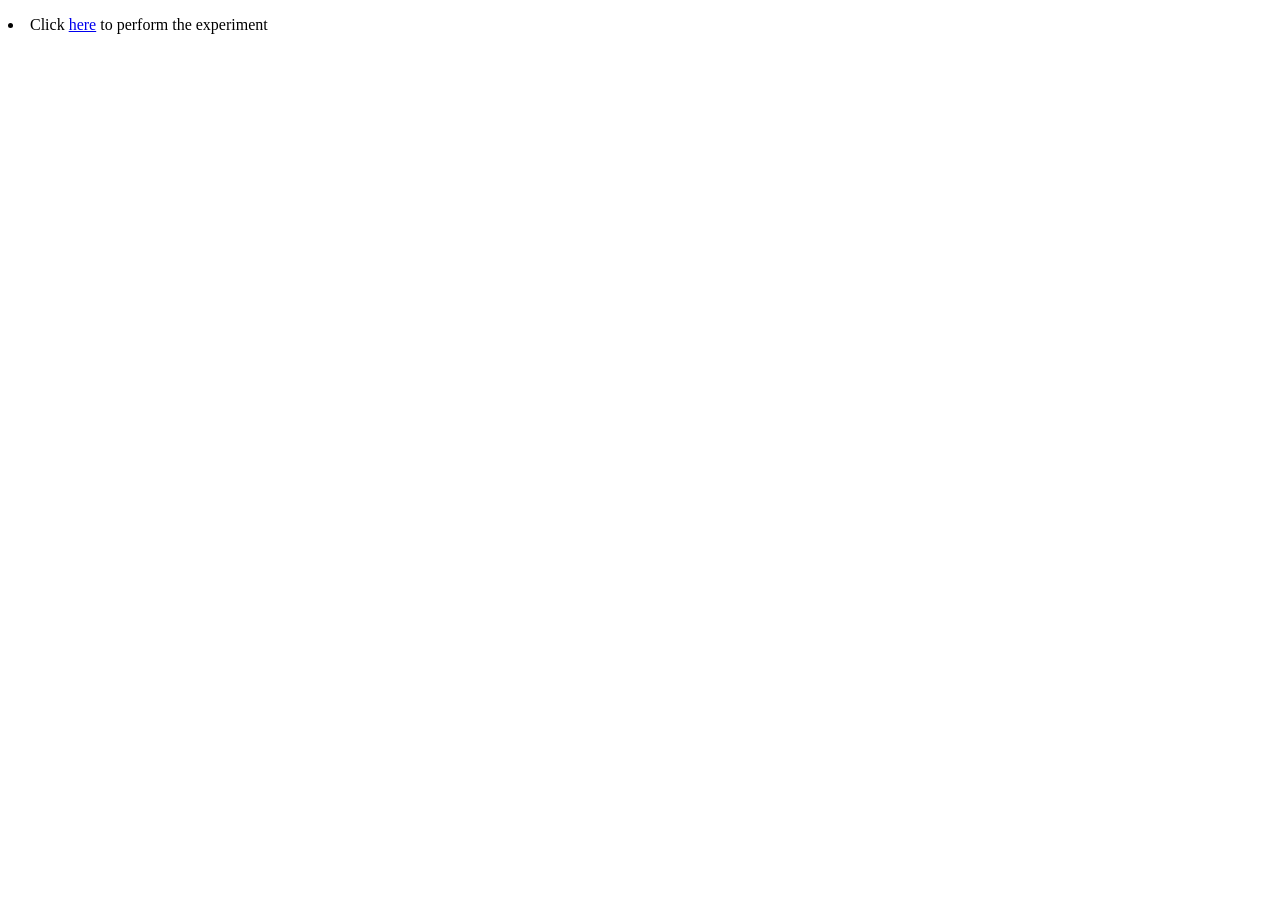
==== simulation/index.html @ adaf8a46 "https://virtual-labs.github.io/virtual-labs/exp-coarse-grained-iiith click on the link to test your " ====
<!DOCTYPE html>
<html>
<head>
	<!-- Add CSS at the head of HTML file -->
    <link rel="stylesheet" href="./css/main.css">
</head>
<body>
		<!-- Your code goes here-->

	<p><li>Click <a href="./coarse/index.html" target="_new">here</a> to perform the experiment</li></p>

<body>
   

	<!-- Add JS at the bottom of HTML file --> 
        <script src="./js/main.js"></script>
<script src="../assets/js/iframeResize.js"></script></body>
</html>
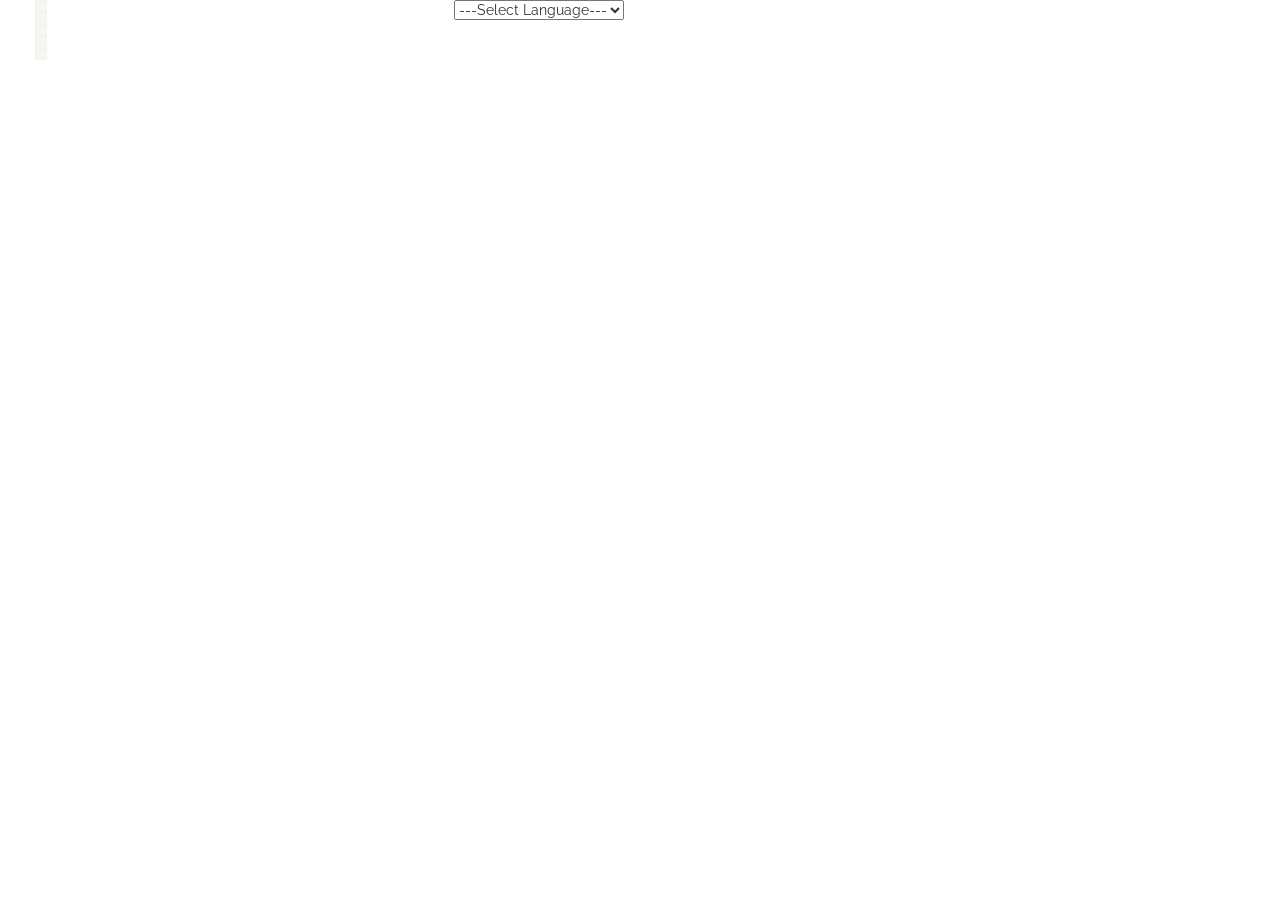
==== commit 6b30deda: "https://virtual-labs.github.io/virtual-labs/exp-coarse-grained-iiith click on the link to test your " ====
--- a/simulation/index.html
+++ b/simulation/index.html
@@ -1,18 +1,52 @@
 <!DOCTYPE html>
-<html>
-<head>
-	<!-- Add CSS at the head of HTML file -->
-    <link rel="stylesheet" href="./css/main.css">
-</head>
-<body>
-		<!-- Your code goes here-->
-
-	<p><li>Click <a href="./coarse/index.html" target="_new">here</a> to perform the experiment</li></p>
-
-<body>
-   
-
-	<!-- Add JS at the bottom of HTML file --> 
-        <script src="./js/main.js"></script>
-<script src="../assets/js/iframeResize.js"></script></body>
-</html>+<html lang="en">
+  <head>
+    <link href="./css/bootstrap.min.css" rel="stylesheet" />
+    <link href="./css/style.css" rel="stylesheet" />
+    <script
+      src="https://code.jquery.com/jquery-2.2.4.min.js"
+      integrity="sha256-BbhdlvQf/xTY9gja0Dq3HiwQF8LaCRTXxZKRutelT44="
+      crossorigin="anonymous"
+    ></script>
+    <script src="https://maxcdn.bootstrapcdn.com/bootstrap/3.3.2/js/bootstrap.min.js"></script>
+    <script src="./js/main.js"></script>
+  </head>
+  <body class="index" id="page-top">
+    <div id="top">
+      <div id="content">
+        <div
+          class="container-fluid"
+          style="margin-left: 35px; margin-right: 35px"
+        >
+          <div class="row">
+            <div class="col-md-10 lab-list-col-10">
+              <div class="content" id="experiment-article-section-4-content">
+                <div id="POS_TAG_1"></div>
+                <div align="center" id="mainContainer">
+                  <!-- Language Selection Dropdown -->
+                  <form id="languageForm">
+                    <select
+                      name="lang_opt"
+                      id="lang_opt"
+                      autocomplete="off"
+                      onchange="selectLang();"
+                    >
+                      <option value="0" selected>---Select Language---</option>
+                      <option value="1">English</option>
+                      <option value="2">Hindi</option>
+                    </select>
+                  </form>
+                  <br /><br />
+                  <!-- Sentence Options Container -->
+                  <div id="sen_opt"></div>
+                </div>
+              </div>
+            </div>
+          </div>
+        </div>
+      </div>
+    </div>
+  <script src="../assets/js/iframeResize.js"></script>
+        
+        </body>
+</html>
--- a/simulation/css/style.css
+++ b/simulation/css/style.css
@@ -0,0 +1,1268 @@
+/*
+Theme Name: Vlabs
+Theme URI: http://www.vlabs.ac.in
+Author: Vlabs.co.in
+Author URI: http://www.vlabs.ac.in
+Description: The theme to accompany the profile site for vlabs.ac.in
+Version: 1.0
+*/
+@import url(https://fonts.googleapis.com/css?family=Raleway:400,300,700,500,600);
+body {
+  overflow-x: hidden;
+  font-family: "Raleway" !important;
+  min-height: 100%;
+}
+
+html {
+  height: 100%;
+}
+
+p {
+  font-size: 17.5px;
+  text-align: justify;
+}
+
+/*** Calendar **********************/
+.content .container-fluid div.calender {
+  position: relative;
+}
+
+.container-fluid .calender table {
+  cursor: pointer;
+  border: 1px solid #ccc;
+  font-size: 11px;
+  color: #000;
+  background: #fff;
+  font-family: "Lucida Grande", Tahoma, Arial, Verdana, sans-serif;
+}
+
+/* Styles for feedback button in feedback section */
+#feedback-btn {
+  color: #2c99ce !important;
+  border-color: #2c99ce !important;
+}
+
+#feedback-btn-link {
+  display: block;
+  margin: auto;
+  width: 17%;
+}
+
+#feedback-btn-link:hover {
+  text-decoration: inherit !important;
+  color: inherit !important;
+}
+
+.container-fluid .calender .nav {
+  background: #f5f5f5;
+}
+
+.container-fluid .calender thead .title {
+  font-weight: bold;
+  text-align: center;
+  background: #dedede;
+  color: #000;
+  padding: 2px 0 3px 0;
+}
+
+.container-fluid .calender thead .headrow {
+  background: #f5f5f5;
+  color: #444;
+  font-weight: bold;
+}
+
+.container-fluid .calender thead .daynames {
+  background: #fff;
+  color: #333;
+  font-weight: bold;
+}
+
+.container-fluid .calender thead .name {
+  border-bottom: 1px dotted #ccc;
+  padding: 2px;
+  text-align: center;
+  color: #000;
+}
+
+.container-fluid .calender thead .weekend {
+  color: #666;
+}
+
+.container-fluid .calender thead .hilite {
+  background-color: #444;
+  color: #fff;
+  padding: 1px;
+}
+
+.container-fluid .calender thead .active {
+  background-color: #d12f19;
+  color: #fff;
+  padding: 2px 0px 0px 2px;
+}
+
+.container-fluid .calender tbody .day {
+  width: 1.8em;
+  color: #222;
+  text-align: right;
+  padding: 2px 2px 2px 2px;
+}
+.container-fluid .calender tbody .day.othermonth {
+  font-size: 80%;
+  color: #bbb;
+}
+.container-fluid .calender tbody .day.othermonth.oweekend {
+  color: #fbb;
+}
+
+.container-fluid .calender table .wn {
+  padding: 2px 2px 2px 2px;
+  border-right: 1px solid #000;
+  background: #666;
+}
+
+.container-fluid .calender tbody .rowhilite td {
+  background: #fff1af;
+}
+
+.container-fluid .calender tbody .rowhilite td.wn {
+  background: #fff1af;
+}
+
+.container-fluid .calender tbody td.hilite {
+  padding: 1px 1px 1px 1px;
+  background: #444 !important;
+  color: #fff !important;
+}
+
+.container-fluid .calender tbody td.active {
+  color: #fff;
+  background: #529214 !important;
+  padding: 2px 2px 0px 2px;
+}
+
+.container-fluid .calender tbody td.selected {
+  font-weight: bold;
+  border: 1px solid #888;
+  padding: 1px 1px 1px 1px;
+  background: #f5f5f5 !important;
+  color: #222 !important;
+}
+
+.container-fluid .calender tbody td.weekend {
+  color: #666;
+}
+
+.container-fluid .calender tbody td.today {
+  font-weight: bold;
+  color: #529214;
+  background: #d9efc2;
+}
+
+.container-fluid .calender tbody .disabled {
+  color: #999;
+}
+
+.container-fluid .calender tbody .emptycell {
+  visibility: hidden;
+}
+
+.container-fluid .calender tbody .emptyrow {
+  display: none;
+}
+
+.container-fluid .calender tfoot .footrow {
+  text-align: center;
+  background: #556;
+  color: #fff;
+}
+
+.container-fluid .calender tfoot .ttip {
+  background: #222;
+  color: #fff;
+  font-size: 10px;
+  border-top: 1px solid #dedede;
+  padding: 3px;
+}
+
+.container-fluid .calender tfoot .hilite {
+  background: #aaf;
+  border: 1px solid #04f;
+  color: #000;
+  padding: 1px;
+}
+
+.container-fluid .calender tfoot .active {
+  background: #77c;
+  padding: 2px 0px 0px 2px;
+}
+
+.container-fluid .calender .combo {
+  position: absolute;
+  display: none;
+  top: 0px;
+  left: 0px;
+  width: 4em;
+  border: 1px solid #ccc;
+  background: #f5f5f5;
+  color: #222;
+  font-size: 90%;
+  z-index: 100;
+}
+
+.container-fluid .calender .combo .label,
+.container-fluid .calender .combo .label-IEfix {
+  text-align: center;
+  padding: 1px;
+}
+
+.container-fluid .calender .combo .label-IEfix {
+  width: 4em;
+}
+
+.container-fluid .calender .combo .hilite {
+  background: #444;
+  color: #fff;
+}
+
+.container-fluid .calender .combo .active {
+  border-top: 1px solid #999;
+  border-bottom: 1px solid #999;
+  background: #dedede;
+  font-weight: bold;
+}
+.container-fluid form li div label {
+  clear: both;
+  color: #444;
+  display: block;
+  font-size: 9px;
+  line-height: 9px;
+  margin: 0;
+  padding-top: 3px;
+}
+
+.container-fluid form li span label {
+  clear: both;
+  color: #444;
+  display: block;
+  font-size: 9px;
+  line-height: 9px;
+  margin: 0;
+  padding-top: 3px;
+}
+.container-fluid form li .datepicker {
+  cursor: pointer !important;
+  float: left;
+  height: 16px;
+  margin: 0.1em 5px 0 0;
+  padding: 0;
+  width: 16px;
+}
+.container-fluid input.text {
+  background: #fff url(../../../images/shadow.gif) repeat-x top;
+  border-bottom: 1px solid #ddd;
+  border-left: 1px solid #c3c3c3;
+  border-right: 1px solid #c3c3c3;
+  border-top: 1px solid #7c7c7c;
+  color: #333;
+  font-size: 100%;
+  margin: 0;
+  padding: 2px 0;
+}
+p.small {
+  font-size: 16px;
+}
+
+.container-fluid form ul {
+  font-size: 200%;
+  list-style-type: none;
+  margin: 0;
+  padding: 0;
+  width: 100%;
+}
+
+.container-fluid form li {
+  display: block;
+  margin: 0;
+  padding: 4px 5px 2px 9px;
+  position: relative;
+}
+a,
+a:hover,
+a:focus,
+a:active,
+a.active {
+  outline: 0;
+}
+@media (min-width: 768px) {
+  .navbar-fixed-top {
+    padding: 25px 0;
+    -webkit-transition: padding 0.3s;
+    -moz-transition: padding 0.3s;
+    transition: padding 0.3s;
+  }
+
+  .navbar-fixed-top .navbar-brand {
+    font-size: 2em;
+    -webkit-transition: all 0.3s;
+    -moz-transition: all 0.3s;
+    transition: all 0.3s;
+  }
+
+  .navbar-fixed-top.navbar-shrink {
+    padding: 10px 0;
+  }
+
+  .navbar-fixed-top.navbar-shrink .navbar-brand {
+    font-size: 1.5em;
+  }
+}
+
+.navbar a:focus {
+  outline: 0;
+}
+
+.navbar .navbar-nav li a:focus {
+  outline: 0;
+}
+
+.navbar-default,
+.navbar-inverse {
+  border: 0;
+}
+.footer-div {
+  margin-top: 120px;
+}
+
+#top {
+  min-height: 100vh;
+  display: grid;
+  grid-template-rows: max-content auto max-content;
+}
+
+#footer {
+  color: #eee;
+  font-size: 14px;
+  width: 100%;
+  bottom: 0;
+}
+
+#footer .footer-top {
+  background: #111;
+  padding: 15px 0 0px 0;
+}
+
+#footer .row {
+  padding-bottom: 2rem;
+}
+
+#footer .footer-top .footer-info h3 {
+  font-size: 34px;
+  margin: 0 0 20px 0;
+  padding: 2px 0 2px 10px;
+  line-height: 1;
+  font-family: "Open Sans", sans-serif;
+  font-weight: 700;
+  letter-spacing: 3px;
+  border-left: 4px solid #18d26e;
+}
+
+#footer .footer-top p {
+  font-size: 1.4rem;
+  margin-bottom: 0;
+  color: #eee;
+}
+
+#footer .footer-top .social-links a {
+  font-size: 18px;
+  display: inline-block;
+  background: #333;
+  color: #eee;
+  line-height: 1;
+  padding: 8px 0;
+  margin-right: 4px;
+  border-radius: 50%;
+  text-align: center;
+  width: 36px;
+  height: 36px;
+  transition: 0.3s;
+}
+
+#footer .footer-top .social-links a:hover {
+  background: #3cd6ed;
+  color: #fff;
+}
+
+#footer .footer-top h4 {
+  font-size: 14px;
+  color: #fff;
+  position: relative;
+  padding-bottom: 12px;
+}
+
+#footer .footer-top h4::before,
+#footer .footer-top h4::after {
+  content: "";
+  position: absolute;
+  left: 0;
+  bottom: 0;
+  height: 2px;
+}
+
+#footer .footer-top h4::before {
+  right: 0;
+  background: #555;
+}
+
+#footer .footer-top h4::after {
+  background: #3ec1d5;
+  width: 60px;
+}
+#footer .footer-top i {
+  color: #fff;
+}
+
+#footer .footer-top a {
+  color: #fff;
+}
+
+/*******************************************************************************/
+/*****************************CUSTOME STYLE*************************************/
+/*******************************************************************************/
+
+.search-textbox {
+  background: url("../images/search-box.png") no-repeat;
+  border: 0 none;
+  color: #666666;
+  float: left;
+  font-family: "Raleway";
+  font-size: 15px;
+  height: 36px;
+  margin: 0;
+  padding-left: 15px;
+  transition: background 0.3s ease-in-out 0s;
+  width: 220px;
+}
+
+.search-button {
+  background: url("../images/search.png") no-repeat;
+  cursor: pointer;
+  height: 36px;
+  text-indent: -99999em;
+  width: 36px;
+  border: 0px;
+}
+.main-logo-a {
+  height: auto;
+  overflow: visible;
+  margin-left: 0px !important;
+  padding-bottom: 10px !important;
+  padding-top: 10px !important;
+}
+
+.menu-a {
+  font-size: 14px !important;
+  font-family: "Raleway" !important;
+  color: #2c99cd !important;
+  padding-left: 10px !important;
+  padding-bottom: 5px !important;
+  padding-top: 5px !important;
+  padding-right: 10px !important;
+}
+
+.menu-a-active {
+  color: white !important;
+}
+
+.menu-li {
+  /* float: right; */
+  border-radius: 10px;
+  margin-left: 20px;
+  margin-right: 20px;
+}
+
+.menu-li:hover {
+  background-color: #77bb41 !important;
+}
+
+.menu-a:hover {
+  color: white !important;
+}
+.menu-li-active {
+  background-color: #77bb41;
+}
+
+.menu-div {
+  /* margin-top: 30px; */
+}
+
+.menu-ul {
+  margin-top: 45px;
+}
+
+@media only screen and (max-width: 375px) {
+  .featured-labs-experiment-div {
+    text-align: center;
+  }
+  .featured-labs-experiment-icon {
+    float: left;
+    min-width: 78px;
+  }
+}
+
+@media only screen and (min-width: 401px) {
+  .custom-toggle {
+    margin-bottom: 0px !important;
+    margin-top: 27px !important;
+  }
+}
+
+@media only screen and (max-width: 400px) {
+  .main-logo-a {
+    width: 60%;
+  }
+
+  .custom-toggle {
+    margin-bottom: 0px !important;
+    margin-top: 12% !important;
+  }
+
+  /* 	.menu-div
+	{
+		margin-top: 30px !important;
+	} */
+}
+
+@media only screen and (min-width: 401px) and (max-width: 523px) {
+  /*    .menu-div
+	{
+		margin-top: 30px !important;
+	} */
+}
+
+@media only screen and (max-width: 496px) {
+  .featured-labs-div {
+    background: none !important;
+  }
+}
+
+@media only screen and (max-width: 540px) {
+  .broad-labs-empty-div {
+    display: none;
+  }
+  .border-right-green-dotted {
+    margin-top: 60px !important;
+  }
+}
+
+@media only screen and (min-width: 401px) and (max-width: 767px) {
+  .main-logo {
+    width: 70%;
+  }
+}
+
+@media only screen and (max-width: 767px) {
+  .menu-ul {
+    margin-top: 0px !important;
+  }
+
+  .menu-li-active {
+    background-color: white !important;
+  }
+
+  .menu-a-active {
+    color: #2c99ce !important;
+  }
+
+  .search-ul {
+    display: none !important;
+  }
+}
+
+@media only screen and (min-width: 768px) and (max-width: 991px) {
+  .menu-a {
+    font-size: 1.4em !important;
+  }
+
+  .main-logo {
+    width: 70%;
+  }
+
+  .banner-text-small {
+    font-size: 1.2em !important;
+  }
+
+  .banner-text-medium {
+    font-size: 1.7em !important;
+  }
+
+  .banner-text-big {
+    font-size: 2em !important;
+  }
+}
+
+@media only screen and (max-width: 991px) {
+  .menu-ul {
+    margin-top: 30px;
+  }
+
+  .search-textbox {
+    width: 150px;
+    font-size: 0.9em;
+  }
+
+  .menu-li {
+    margin-left: 10px;
+    margin-right: 10px;
+  }
+  .aboutus-col-8 {
+    padding-right: 15px !important;
+  }
+  .footer-div {
+    background-size: cover !important;
+  }
+
+  .lab-list-col-10 {
+    /* background: none !important; */
+    overflow: hidden;
+  }
+
+  .featured-labs-main-div {
+    margin-top: -35px !important;
+  }
+}
+
+@media only screen and (min-width: 992px) and (max-width: 1199px) {
+}
+
+/*====================new grid================================*/
+@media only screen and (min-width: 992px) {
+  .col-md-2-5 {
+    width: 20%;
+    float: left;
+  }
+}
+
+@media only screen and (max-width: 991px) {
+  .col-md-2-5 {
+    width: 33.33%;
+    float: left;
+  }
+  .col-md-2-5-1-l {
+    background: url("../images/dotted-devider-h-o.png") no-repeat;
+    background-position: left bottom;
+  }
+}
+
+@media only screen and (max-width: 767px) {
+  .col-md-2-5 {
+    width: 50%;
+    float: left;
+  }
+}
+
+@media only screen and (max-width: 540px) {
+  .col-md-2-5 {
+    width: 100%;
+    float: left;
+  }
+}
+.col-md-2-5 {
+  position: relative;
+  min-height: 1px;
+  vertical-align: bottom;
+  /* display: flex; */
+  min-height: 228px;
+}
+
+.col-md-2-5-1-l {
+  width: 100%;
+  min-height: 228px;
+  height: 100%;
+}
+
+.col-md-2-5-1-withbg {
+  background: url("../images/dotted-devider-h-o.png") no-repeat;
+  background-position: left bottom;
+  width: 100%;
+  min-height: 228px;
+  height: 100%;
+}
+
+.col-md-2-5-2 {
+  padding-right: 15px;
+  padding-left: 15px;
+}
+/*************************************************************/
+
+.featured-labs-div {
+  margin-left: 0px !important;
+  margin-right: 0px !important;
+  padding-left: 15px !important;
+}
+.border-bottom-img {
+  /*  border-bottom: 2px dotted;
+	  border-top : 0px;
+	  border-left: 0px;
+	  border-right: 0px;
+    -webkit-border-image: url(../images/dotted-devider-h-o.png) 30 round; Safari 3.1-5
+    -o-border-image: url(../images/dotted-devider-h-o.png) 30 round; Opera 11-12.1
+    border-image: url(../images/dotted-devider-h-o.png) 30 round; */
+}
+
+.broad-labs-a:hover {
+  text-decoration: none !important;
+}
+.col-md-2-5-1-l:hover,
+.col-md-2-5-1-withbg:hover {
+  background-color: #e4e4e4 !important;
+}
+
+.border-right-green-dotted {
+  border-right: 2px dotted;
+  margin-top: 30px;
+  border-right-color: #678f48;
+  min-height: 115px;
+}
+.border-right-green-dotted a {
+  padding-left: 10px;
+  display: block;
+  margin-bottom: 10px;
+}
+a:focus {
+  color: #72ab44 !important;
+}
+
+.featured-labs {
+  min-height: 190px !important;
+}
+/*========================font classes=======================*/
+.text-h2-lightblue {
+  color: #2c99ce;
+  font-size: 1.8em;
+  margin-top: 5px;
+  margin-bottom: 20px;
+}
+.text-h1-lightblue {
+  color: #2c99ce;
+  font-size: 1.8em;
+  font-weight: bold;
+  text-align: center;
+}
+.text-a-lightgreen {
+  color: #72ab44;
+  font-size: 1.3em;
+  text-decoration: underline;
+}
+
+.text-a-lightgreen:hover {
+  color: #72ab44 !important;
+}
+
+.text-a-white {
+  color: white;
+  font-size: 1.4em;
+  text-decoration: underline;
+}
+
+.text-h2-lightblue-small {
+  color: #2c99ce;
+  font-size: 1.5em;
+}
+
+.text-h3-darkblue-bold {
+  color: #3e6389;
+  font-size: 1.4em;
+  font-weight: bold;
+}
+
+.text-h3-darkblue {
+  color: #3e6389;
+  font-size: 1.4em;
+}
+
+.text-normal-gray-small {
+  color: #888;
+  font-size: 16px;
+}
+
+.text-normal-gray-big {
+  color: #888;
+  font-size: 30px;
+}
+#experiment-article-section-1-heading {
+  color: #888;
+  font-size: 30px;
+}
+.text-normal-gray-smallest {
+  color: #888;
+  font-size: 13px;
+}
+
+.featured-labs-icon-text {
+  color: #888;
+  font-size: 13px;
+}
+
+.featured-labs-main-div {
+  margin-top: -50px;
+}
+
+.nounderline {
+  text-decoration: none;
+}
+
+.nounderline:hover {
+  text-decoration: none !important;
+}
+.text-normal-gray-medium {
+  color: #888;
+  font-size: 1.4em;
+}
+/*===========================================================*/
+
+.shadow {
+  -webkit-box-shadow: inset 0 8px 6px -6px black;
+  -moz-box-shadow: inset 0 8px 6px -6px black;
+  box-shadow: inset 0 8px 6px -6px black;
+}
+
+/*owl style sheet*/
+#owl-demo .item {
+  display: block;
+  padding: 1px 10px;
+  margin: 5px;
+  color: #888;
+  -webkit-border-radius: 3px;
+  -moz-border-radius: 3px;
+  border-radius: 3px;
+}
+.owl-theme .owl-controls .owl-buttons div {
+  padding: 5px 9px;
+}
+
+.owl-theme .owl-buttons i {
+  margin-top: 2px;
+}
+
+//To move navigation buttons outside use these settings:
+
+#owl-demo .owl-controls .owl-buttons div,
+#owl-partner-institutions .owl-controls .owl-buttons div {
+  position: absolute;
+}
+
+#owl-demo .owl-controls .owl-buttons .owl-prev {
+  left: -45px;
+  top: 55px;
+  position: absolute;
+  background: none !important;
+}
+
+#owl-partner-institutions .owl-controls .owl-buttons .owl-prev {
+  left: -45px;
+  top: 20px;
+  position: absolute;
+  background: none !important;
+}
+
+#owl-demo .owl-controls .owl-buttons .owl-next {
+  right: -45px;
+  top: 55px;
+  position: absolute;
+  background: none !important;
+}
+
+#owl-partner-institutions .owl-controls .owl-buttons .owl-next {
+  right: -45px;
+  top: 20px;
+  position: absolute;
+  background: none !important;
+}
+
+#owl-demo .owl-controls .owl-pagination,
+#owl-partner-institutions .owl-controls .owl-pagination {
+  display: none;
+}
+
+#owl-aboutus .owl-controls .owl-buttons {
+  display: none;
+}
+
+#owl-aboutus .owl-controls .owl-pagination {
+  text-align: left;
+}
+#owl-aboutus .owl-controls .owl-page span {
+  background-color: white;
+  border: 2px solid;
+  height: 20px;
+  width: 20px;
+}
+
+#owl-aboutus .owl-controls .owl-page.active span,
+#owl-aboutus .owl-controls.clickable .owl-page:hover span {
+  background-color: #ff6600;
+  border: 0px;
+}
+/*******************/
+
+/*Labs page*/
+.sidebar-col-2 {
+}
+
+.lab-list-col-10 {
+  background: url("../images/bck.jpg") repeat-y;
+  background-position: left top;
+  margin-bottom: 25px;
+}
+
+.sidebar-a:hover,
+.text-h3-darkblue:hover {
+  color: #ff6600 !important;
+}
+h3 {
+  line-height: 32px;
+}
+h1 {
+  line-height: 50px;
+  font-family: "Montserrat", sans-serif;
+}
+h2 {
+  margin-bottom: 15px;
+}
+
+.lab-list-row-div {
+  background: url("../images/bottom-line-n.png") no-repeat;
+  background-position: left bottom;
+  height: auto;
+  overflow: hidden;
+  border-bottom: 1.5px dotted;
+  border-bottom-color: #888;
+  padding-bottom: 10px;
+}
+
+.lab-list-row-col-2 {
+  margin-top: 15px;
+}
+
+/**********************************************************************************/
+
+.banner-text {
+  position: relative;
+  top: -59px;
+  color: white !important;
+}
+
+.banner-text-small {
+  font-size: 1.7em;
+}
+
+.banner-text-medium {
+  font-size: 2.2em;
+}
+
+.banner-text-big {
+  font-size: 2.7em;
+}
+
+.baneer-text-sub-div {
+  position: relative;
+  float: left;
+}
+
+.banner-text-1 {
+  left: 3.7%;
+}
+
+.banner-text-2 {
+  left: 9.6%;
+}
+
+.banner-text-3 {
+  left: 15%;
+}
+
+.banner-text-4 {
+  left: 22%;
+}
+
+.banner-caption-div {
+  position: absolute;
+  top: 140px;
+  left: 42%;
+}
+
+.banner-caption-text {
+  font-size: 2em;
+  line-height: normal;
+  color: black;
+}
+
+/*==========================RESPONSIVE+++++++++++++++++++++++++++++++*/
+
+@media only screen and (max-width: 399px) {
+  .banner-text-small {
+    font-size: 0.8em !important;
+  }
+
+  .banner-text-medium {
+    font-size: 0.9em !important;
+  }
+
+  .banner-text-big {
+    font-size: 1.1em !important;
+  }
+
+  .banner-text {
+    top: -21px;
+    letter-spacing: -1.5px;
+  }
+
+  .banner-text-1 {
+    left: 1.5%;
+  }
+
+  .banner-text-2 {
+    left: 3%;
+  }
+
+  .banner-text-3 {
+    left: 5%;
+  }
+
+  .banner-text-4 {
+    left: 8%;
+  }
+}
+
+@media only screen and (min-width: 400px) and (max-width: 500px) {
+  .banner-text-small {
+    font-size: 0.9em !important;
+  }
+
+  .banner-text-medium {
+    font-size: 1.1em !important;
+  }
+
+  .banner-text-big {
+    font-size: 1.2em !important;
+  }
+
+  .banner-text {
+    top: -24px;
+    letter-spacing: -1px;
+  }
+
+  .banner-text-2 {
+    left: 7%;
+  }
+
+  .banner-text-3 {
+    left: 12%;
+  }
+
+  .banner-text-4 {
+    left: 17%;
+  }
+}
+
+@media only screen and (min-width: 501px) and (max-width: 767px) {
+  .banner-text-small {
+    font-size: 0.9em !important;
+  }
+
+  .banner-text-medium {
+    font-size: 1.2em !important;
+  }
+
+  .banner-text-big {
+    font-size: 1.4em !important;
+  }
+  .banner-text {
+    top: -30px;
+  }
+
+  .banner-text-2 {
+    left: 7%;
+  }
+
+  .banner-text-3 {
+    left: 12%;
+  }
+
+  .banner-text-4 {
+    left: 17%;
+  }
+}
+
+@media only screen and (max-width: 349px) {
+  .banner-caption-text {
+    font-size: 0.5em;
+  }
+}
+
+@media only screen and (min-width: 350px) and (max-width: 400px) {
+  .banner-caption-text {
+    font-size: 0.6em;
+  }
+}
+
+@media only screen and (min-width: 401px) and (max-width: 444px) {
+  .banner-caption-text {
+    font-size: 0.7em;
+  }
+}
+
+@media only screen and (min-width: 445px) and (max-width: 609px) {
+  .banner-caption-text {
+    font-size: 0.9em;
+  }
+}
+
+@media only screen and (min-width: 610px) and (max-width: 767px) {
+  .banner-caption-text {
+    font-size: 1.1em;
+  }
+}
+
+@media only screen and (max-width: 767px) {
+  .banner-caption-div {
+    position: relative !important;
+  }
+}
+
+@media only screen and (max-width: 346px) {
+  .banner-caption-div {
+    top: -39px;
+    left: -32%;
+  }
+}
+
+@media only screen and (min-width: 347px) and (max-width: 399px) {
+  .banner-caption-div {
+    top: -43px;
+    left: -22%;
+  }
+}
+
+@media only screen and (min-width: 400px) and (max-width: 444px) {
+  .banner-caption-div {
+    top: -50px;
+    left: -31%;
+  }
+}
+
+@media only screen and (min-width: 445px) and (max-width: 500px) {
+  .banner-caption-div {
+    top: -57px;
+    left: -23%;
+  }
+}
+
+@media only screen and (min-width: 501px) and (max-width: 569px) {
+  .banner-caption-div {
+    top: -65px;
+    left: -30%;
+  }
+}
+
+@media only screen and (min-width: 570px) and (max-width: 639px) {
+  .banner-caption-div {
+    top: -74px;
+    left: -22%;
+  }
+}
+
+@media only screen and (min-width: 640px) and (max-width: 709px) {
+  .banner-caption-div {
+    top: -83px;
+    left: -16%;
+  }
+}
+
+@media only screen and (min-width: 710px) and (max-width: 767px) {
+  .banner-caption-div {
+    top: -92px;
+    left: -11%;
+  }
+}
+
+@media only screen and (min-width: 768px) and (max-width: 991px) {
+  .banner-text-small {
+    font-size: 1.2em !important;
+  }
+
+  .banner-text-medium {
+    font-size: 1.7em !important;
+  }
+
+  .banner-text-big {
+    font-size: 2em !important;
+  }
+
+  .banner-text {
+    top: -40px;
+  }
+
+  .banner-text-2 {
+    left: 7%;
+  }
+
+  .banner-text-3 {
+    left: 12%;
+  }
+
+  .banner-text-4 {
+    left: 17%;
+  }
+
+  .banner-caption-text {
+    font-size: 1.5em;
+  }
+  .banner-caption-div {
+    top: 99px;
+  }
+}
+
+@media only screen and (min-width: 992px) and (max-width: 1100px) {
+  .banner-text {
+    top: -52px;
+  }
+}
+
+@media only screen and (min-width: 992px) and (max-width: 1150px) {
+  .banner-text-2 {
+    left: 7%;
+  }
+
+  .banner-text-3 {
+    left: 9%;
+  }
+
+  .banner-text-4 {
+    left: 12%;
+  }
+
+  .banner-caption-text {
+    font-size: 1.6em;
+  }
+  .banner-caption-div {
+    top: 133px;
+  }
+}
+
+@media only screen and (min-width: 1150px) and (max-width: 1275px) {
+  .banner-text-2 {
+    left: 8.3%;
+  }
+  .banner-text-3 {
+    left: 12%;
+  }
+
+  .banner-text-4 {
+    left: 17%;
+  }
+
+  .banner-caption-text {
+    font-size: 1.8em;
+  }
+}
